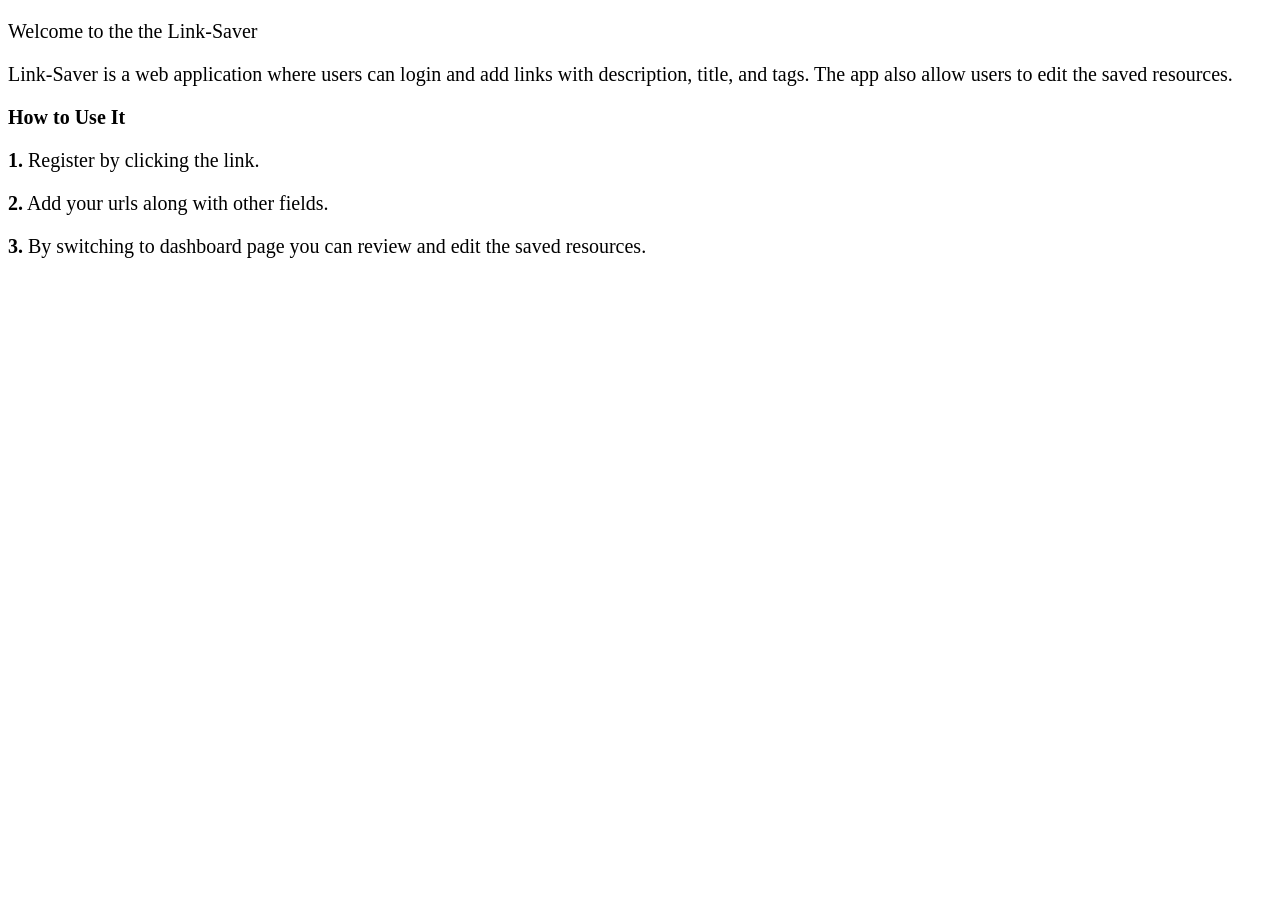
==== app/templates/index.html @ 64008bcd "Add main page" ====
<!DOCTYPE html>

<html lang="en">
<head>
    <meta charset="UTF-8">
    <meta name="viewport" content="width=device-width, initial-scale=1.0">
    <title>Document</title>
    <style>
        body{
            font-size: 20px;
        }
    </style>
</head>
<body>
    <p>Welcome to the the Link-Saver</p>
    <p>Link-Saver is a web application where users can login and add links with description, title, and tags. 
        The app also allow users to edit the saved resources.
    </p>
    <h><strong>How to Use It</strong></h>
    <p><strong>1.</strong> Register by clicking the link.</p>
    <p><strong>2.</strong> Add your urls along with other fields.</p>
    <p><strong>3.</strong> By switching to dashboard page you can review and edit the saved resources.</p>
</body>
</html>
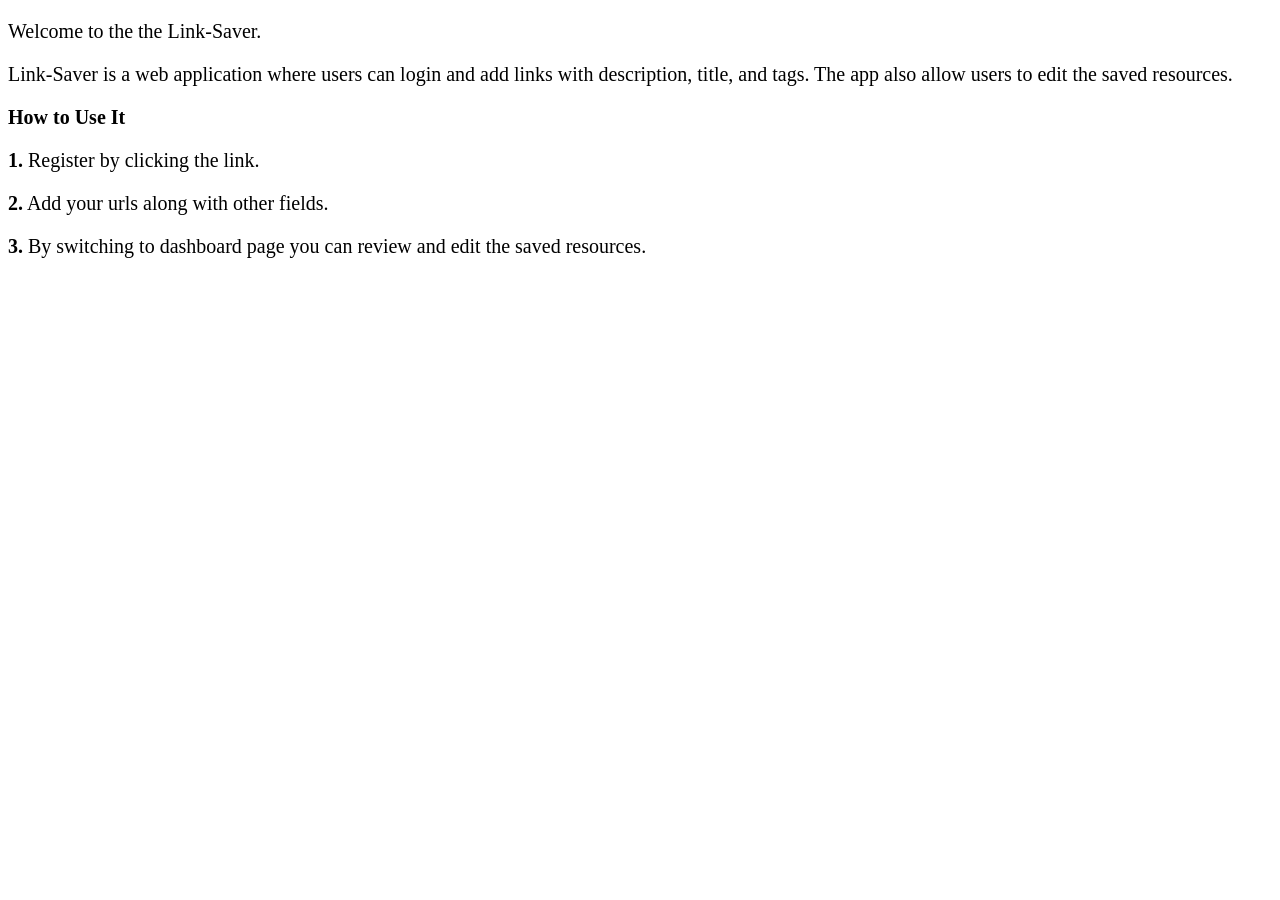
==== commit 0b1de5ca: "Minor tweaks" ====
--- a/app/templates/index.html
+++ b/app/templates/index.html
@@ -12,7 +12,7 @@
     </style>
 </head>
 <body>
-    <p>Welcome to the the Link-Saver</p>
+    <p>Welcome to the the Link-Saver.</p>
     <p>Link-Saver is a web application where users can login and add links with description, title, and tags. 
         The app also allow users to edit the saved resources.
     </p>
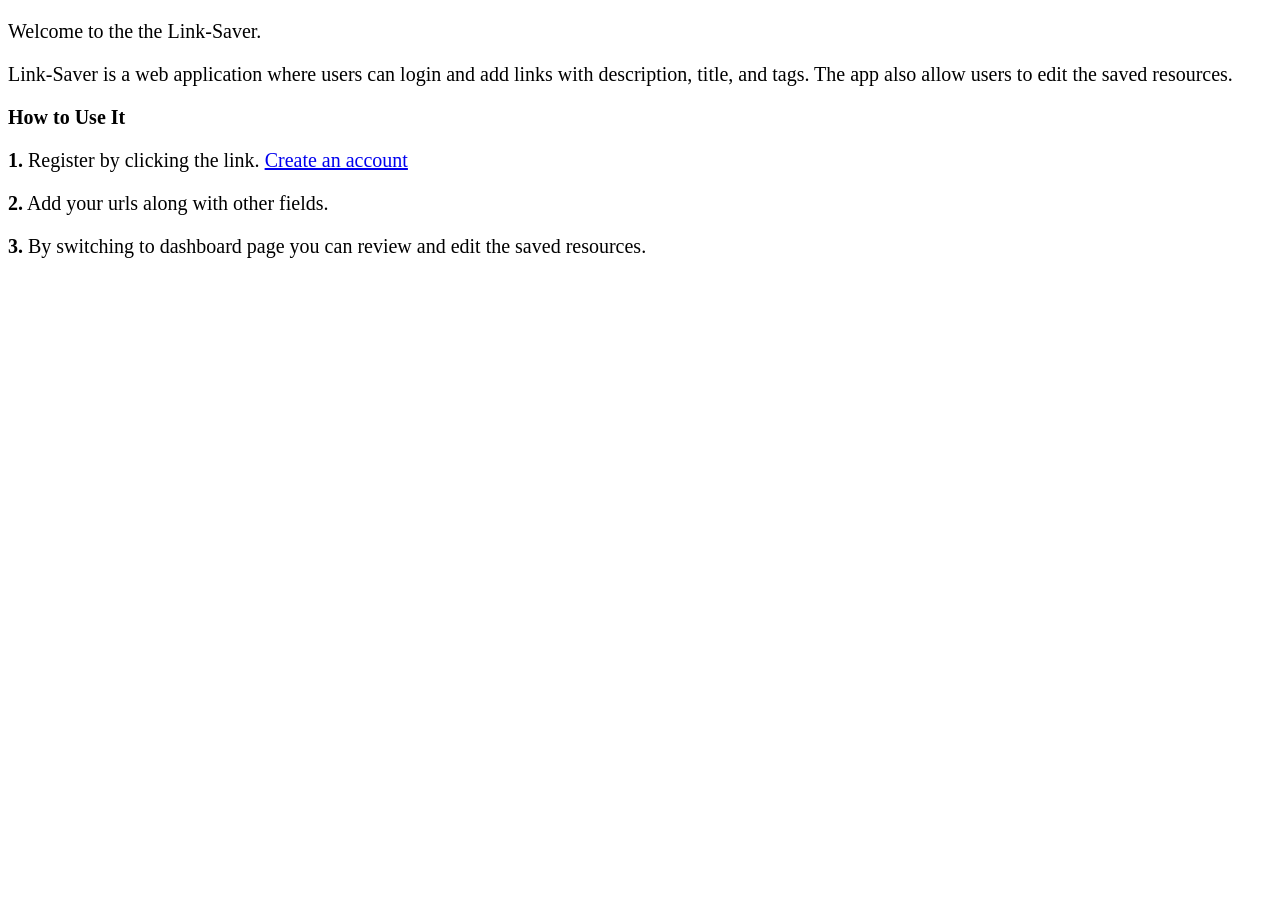
==== commit 5dec4517: "Add register link to main page" ====
--- a/app/templates/index.html
+++ b/app/templates/index.html
@@ -17,8 +17,8 @@
         The app also allow users to edit the saved resources.
     </p>
     <h><strong>How to Use It</strong></h>
-    <p><strong>1.</strong> Register by clicking the link.</p>
+    <p><strong>1.</strong> Register by clicking the link. <a href="/register" class="register-link">Create an account</a></p> 
     <p><strong>2.</strong> Add your urls along with other fields.</p>
     <p><strong>3.</strong> By switching to dashboard page you can review and edit the saved resources.</p>
 </body>
-</html>+</html>
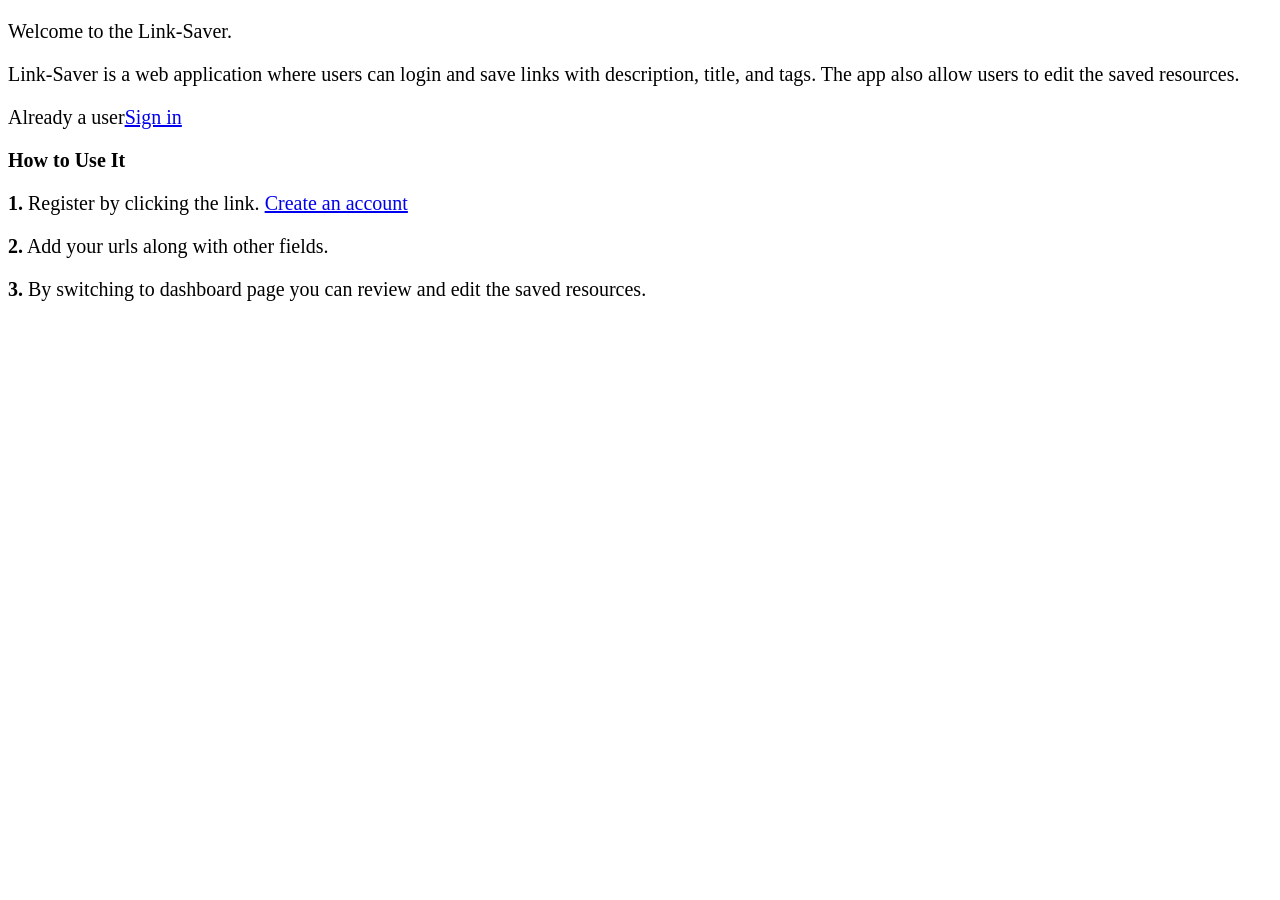
==== commit b72c51a4: "Add login link" ====
--- a/app/templates/index.html
+++ b/app/templates/index.html
@@ -4,7 +4,6 @@
 <head>
     <meta charset="UTF-8">
     <meta name="viewport" content="width=device-width, initial-scale=1.0">
-    <title>Document</title>
     <style>
         body{
             font-size: 20px;
@@ -12,10 +11,11 @@
     </style>
 </head>
 <body>
-    <p>Welcome to the the Link-Saver.</p>
-    <p>Link-Saver is a web application where users can login and add links with description, title, and tags. 
+    <p>Welcome to the Link-Saver.</p>
+    <p>Link-Saver is a web application where users can login and save links with description, title, and tags. 
         The app also allow users to edit the saved resources.
     </p>
+    <p>Already a user<a href="/login">Sign in</a></p>
     <h><strong>How to Use It</strong></h>
     <p><strong>1.</strong> Register by clicking the link. <a href="/register" class="register-link">Create an account</a></p> 
     <p><strong>2.</strong> Add your urls along with other fields.</p>
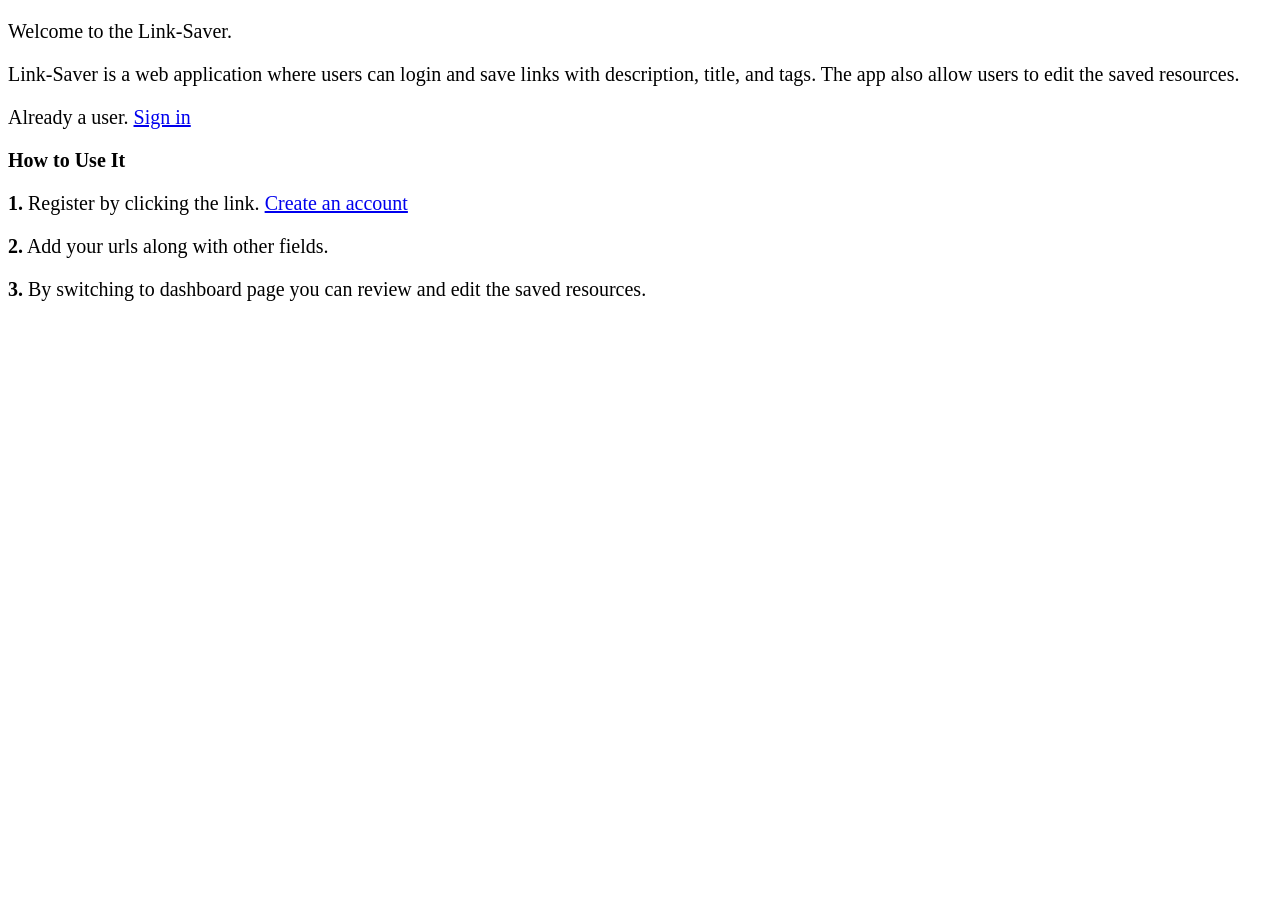
==== commit bffaea82: "Minor tweaks" ====
--- a/app/templates/index.html
+++ b/app/templates/index.html
@@ -15,7 +15,7 @@
     <p>Link-Saver is a web application where users can login and save links with description, title, and tags. 
         The app also allow users to edit the saved resources.
     </p>
-    <p>Already a user<a href="/login">Sign in</a></p>
+    <p>Already a user. <a href="/login">Sign in</a></p>
     <h><strong>How to Use It</strong></h>
     <p><strong>1.</strong> Register by clicking the link. <a href="/register" class="register-link">Create an account</a></p> 
     <p><strong>2.</strong> Add your urls along with other fields.</p>
